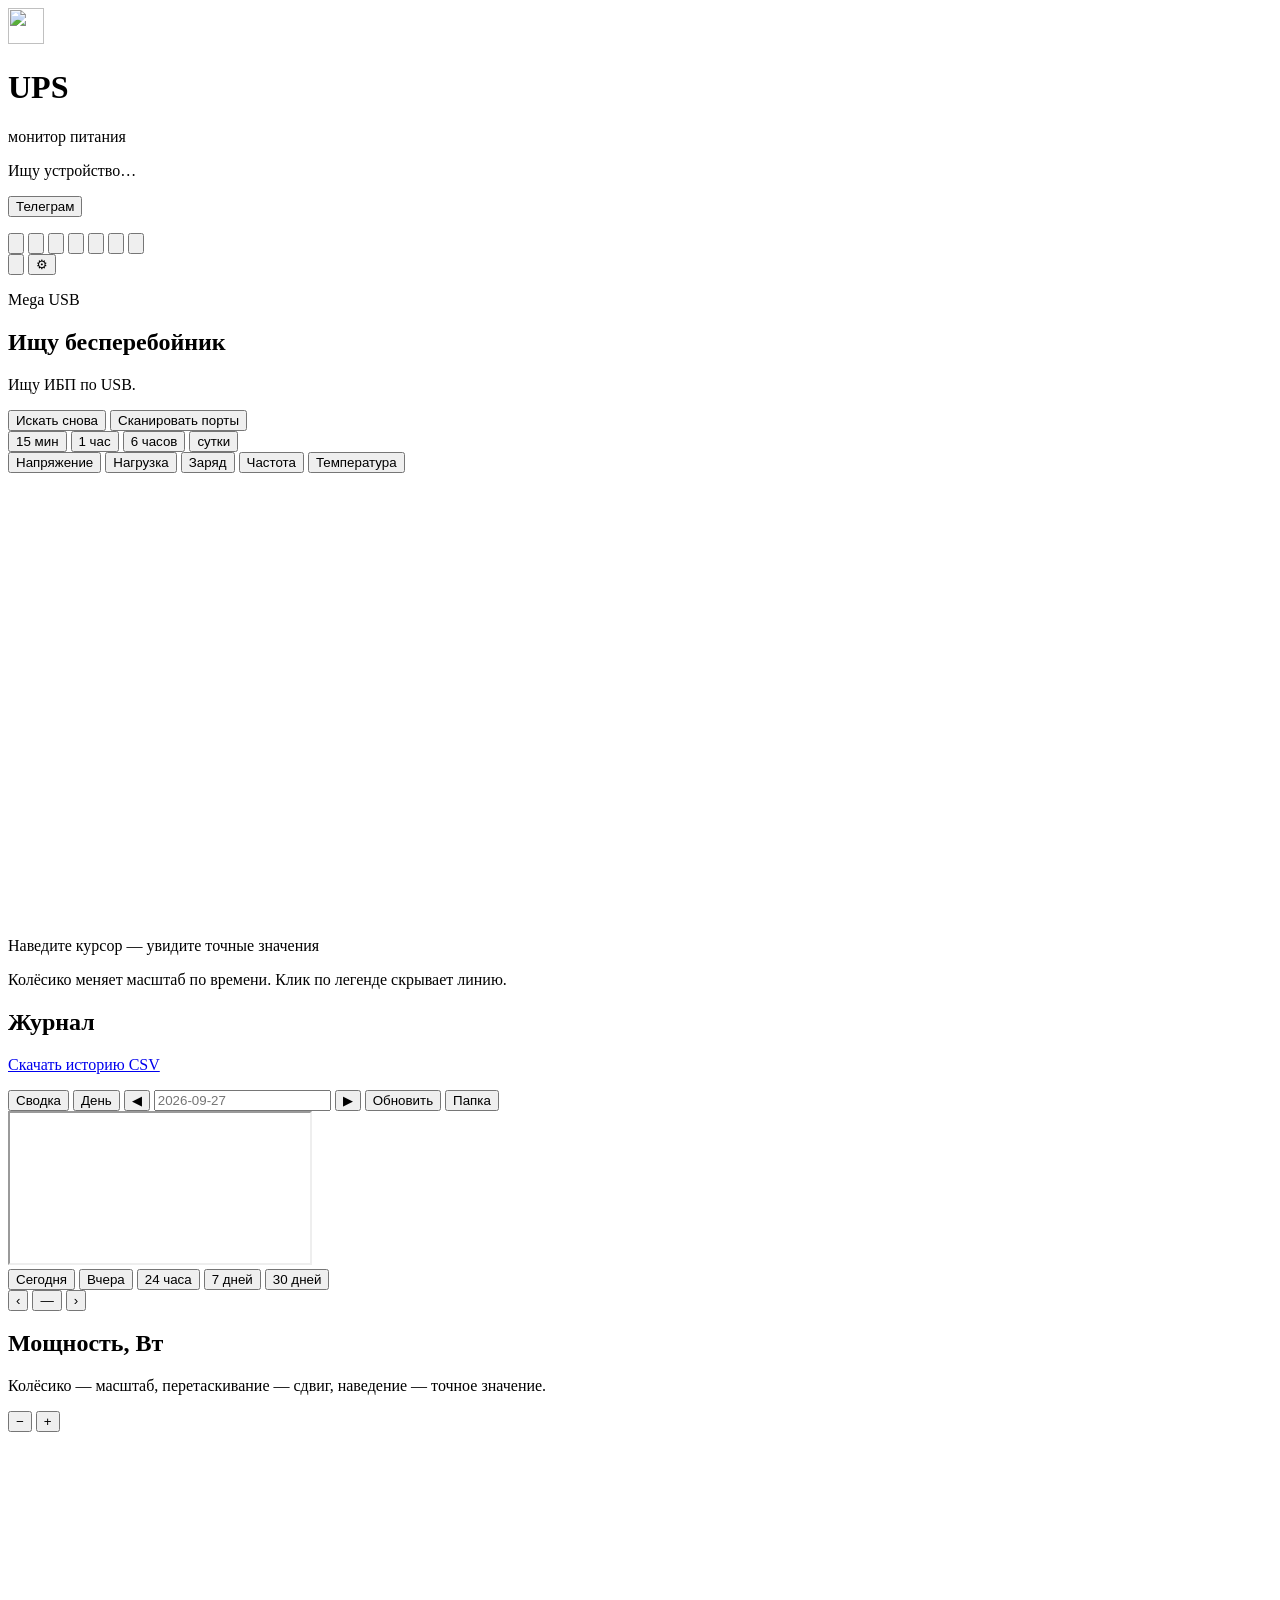
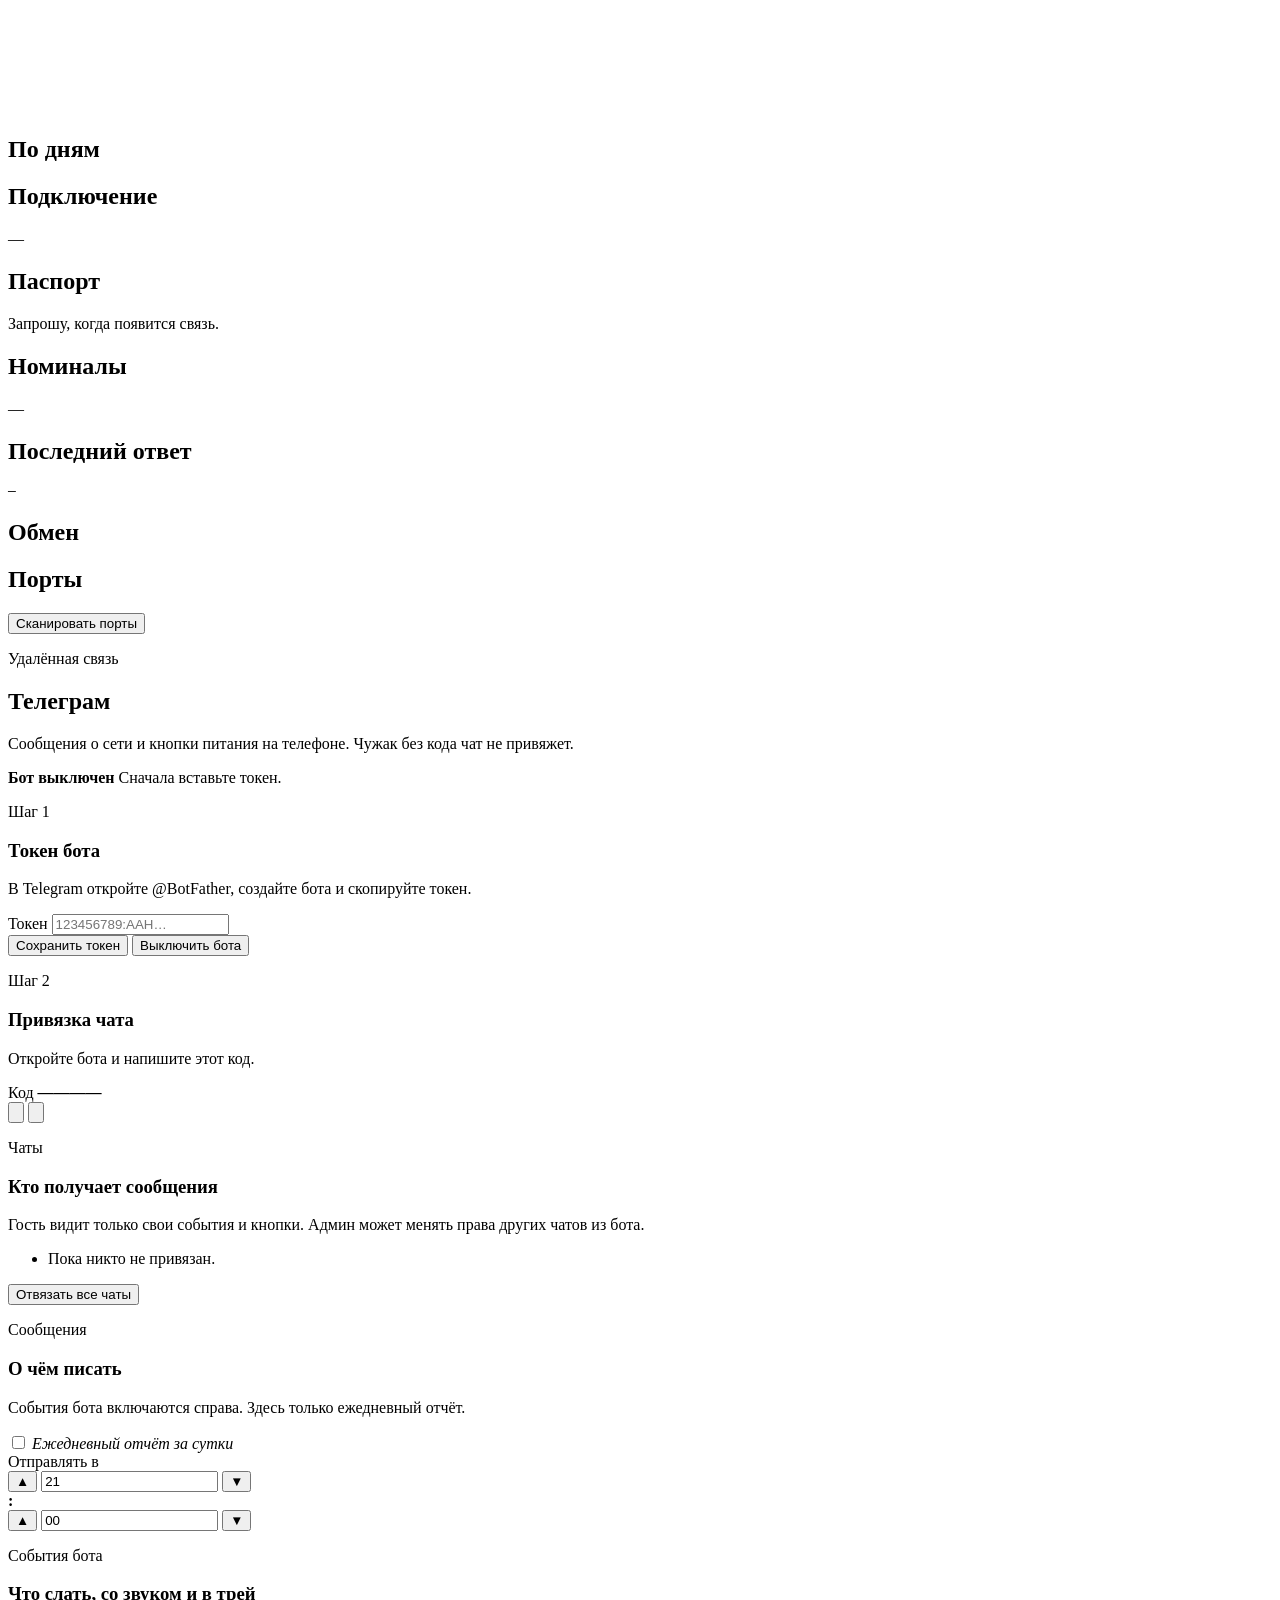
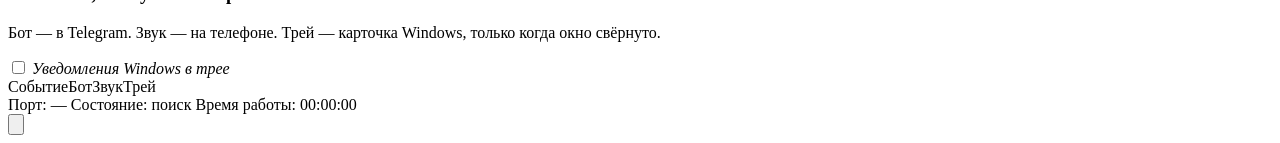
==== static/index.html @ 6d328813 "Fix" ====
<!DOCTYPE html>
<html lang="ru">
<head>
  <meta charset="utf-8">
  <meta name="viewport" content="width=device-width, initial-scale=1">
  <title>UPS — монитор питания</title>
  <link rel="stylesheet" href="/app.css?v=83">
  <link rel="icon" type="image/png" href="/icon.png">
</head>
<body data-power="idle">
  <header class="top">
    <div class="brand">
      <img class="mark" src="/icon.svg" alt="" width="36" height="36">
      <div>
        <h1>UPS</h1>
        <p>монитор питания</p>
      </div>
    </div>
    <p class="pill" id="connPill">Ищу устройство…</p>
    <button type="button" class="pill tg" id="tgPill">Телеграм</button>
    <p class="fresh" id="freshness"></p>
    <nav class="tabs" role="tablist">
      <button type="button" class="tab on" data-tab="overview" role="tab" title="Обзор" aria-label="Обзор">
        <svg viewBox="0 0 24 24" aria-hidden="true"><rect x="3" y="3" width="8" height="8" rx="1.5"/><rect x="13" y="3" width="8" height="5" rx="1.5"/><rect x="13" y="10" width="8" height="11" rx="1.5"/><rect x="3" y="13" width="8" height="8" rx="1.5"/></svg>
      </button>
      <button type="button" class="tab" data-tab="chart" role="tab" title="График" aria-label="График">
        <svg viewBox="0 0 24 24" aria-hidden="true"><path d="M3 16l5-5 4 3 8-9"/><path d="M3 20h18"/></svg>
      </button>
      <button type="button" class="tab" data-tab="log" role="tab" title="Журнал" aria-label="Журнал">
        <svg viewBox="0 0 24 24" aria-hidden="true"><path d="M7 6h12M7 12h12M7 18h12"/><circle cx="4" cy="6" r="1.2"/><circle cx="4" cy="12" r="1.2"/><circle cx="4" cy="18" r="1.2"/></svg>
      </button>
      <button type="button" class="tab" data-tab="reports" role="tab" title="Отчёты" aria-label="Отчёты">
        <svg viewBox="0 0 24 24" aria-hidden="true"><path d="M7 3h8l5 5v13a1 1 0 0 1-1 1H7a1 1 0 0 1-1-1V4a1 1 0 0 1 1-1z"/><path d="M15 3v6h6M9 13h8M9 17h6"/></svg>
      </button>
      <button type="button" class="tab" data-tab="energy" role="tab" title="Энергия" aria-label="Энергия">
        <svg viewBox="0 0 24 24" aria-hidden="true"><path d="M13 2L4 14h7l-1 8 10-13h-7l0-7z"/></svg>
      </button>
      <button type="button" class="tab" data-tab="device" role="tab" title="Устройство" aria-label="Устройство">
        <svg viewBox="0 0 24 24" aria-hidden="true"><rect x="4" y="7" width="16" height="10" rx="2"/><path d="M8 7V5m8 2V5M8 17v2m8-2v2M4 12H2m20 0h-2"/></svg>
      </button>
      <button type="button" class="tab" data-tab="telegram" role="tab" title="Телеграм" aria-label="Телеграм">
        <svg viewBox="0 0 24 24" aria-hidden="true"><path d="M21 4L3 11l6 2 2 6 3-4 5 3z"/><path d="M9 13l12-9"/></svg>
      </button>
    </nav>
    <button type="button" class="icon" id="openLab" title="Тесты" aria-label="Тесты">
      <svg viewBox="0 0 24 24" aria-hidden="true"><path d="M9 3v7L5 18a4 4 0 0 0 3.5 6h7A4 4 0 0 0 19 18l-4-8V3"/><path d="M8 3h8"/><path d="M8 14h8"/></svg>
    </button>
    <button type="button" class="icon" id="openSettings" aria-label="Настройки">⚙</button>
  </header>

  <div class="banner" id="demoBanner" hidden>
    <span id="demoText"></span>
    <button type="button" id="leaveDemo">Подключить настоящий</button>
  </div>

  <main>
    <section class="view on" id="view-overview" data-view="overview">
      <div class="gate" id="gate">
        <p class="eyebrow">Mega USB</p>
        <h2 id="gateTitle">Ищу бесперебойник</h2>
        <p id="gateText">Ищу ИБП по USB.</p>
        <div class="row">
          <button type="button" class="primary" id="gateRescan">Искать снова</button>
          <button type="button" class="ghost" id="gateScan">Сканировать порты</button>
        </div>
      </div>

      <div class="dashboard" id="dashboard" hidden>
        <div class="flow">
          <article class="card end hud" id="inCard">
            <h2>Вход сети</h2>
            <p class="figure"><span id="inV">—</span><small>В</small></p>
            <p class="meta">частота <strong id="inHz">—</strong> Гц</p>
            <p class="meta">к выходу <strong id="deltaV">—</strong></p>
          </article>

          <div class="schematic" id="schematic" data-mode="mains">
            <div class="scheme-head">
              <span class="scheme-mode" id="schMode">LINE</span>
              <span class="scheme-key ac">AC ~</span>
              <span class="scheme-key dc">DC =</span>
              <span class="scheme-volt" id="schVolt" hidden></span>
              <button type="button" class="sch-stop" id="schStopSim" hidden>Стоп симуляции</button>
            </div>
            <div class="scheme-hud">
              <div class="scheme-row scheme-ac">
                <article class="mod path-mains" data-slot="in">
                  <p class="mod-k">вход</p>
                  <h3>Сеть</h3>
                  <strong id="schInV">—</strong>
                </article>
                <div class="trace ac path-mains" data-slot="ac-a"><span class="beam"></span><b></b><i></i><i></i><i></i></div>
                <article class="mod path-mains" data-slot="bypass">
                  <p class="mod-k">тракт</p>
                  <h3>Байпас</h3>
                </article>
                <div class="trace ac path-mains" data-slot="ac-b"><span class="beam"></span><b></b><i></i><i></i><i></i></div>
                <article class="mod path-out" data-slot="out">
                  <p class="mod-k">нагрузка</p>
                  <h3>Выход</h3>
                  <strong id="schOutV">—</strong>
                </article>
              </div>
              <div class="scheme-row scheme-drop"></div>
              <div class="trace ac vert path-mains" data-slot="drop"><span class="beam"></span><b></b><i></i><i></i></div>
              <div class="trace ac vert path-batt" data-slot="rise"><span class="beam"></span><b></b><i></i><i></i></div>
              <div class="trace dc vert path-stab" data-slot="stab-v"><span class="beam"></span><b></b><i></i><i></i></div>
              <div class="scheme-row scheme-dc">
                <article class="mod path-mains" data-slot="xfmr">
                  <p class="mod-k">обмотка</p>
                  <h3>Трансф.</h3>
                  <em class="avr">AVR</em>
                </article>
                <div class="trace dc path-mains" data-slot="dc-a"><span class="beam"></span><b></b><i></i><i></i><i></i></div>
                <article class="mod path-mains" data-slot="rect">
                  <p class="mod-k">AC → DC</p>
                  <h3>Выпр.</h3>
                </article>
                <div class="trace dc path-mains" data-slot="dc-chg"><span class="beam"></span><b></b><i></i><i></i><i></i></div>
                <article class="mod pack-mod" data-slot="pack">
                  <p class="mod-k">шина</p>
                  <h3>АКБ</h3>
                  <div class="pack" id="battPack"></div>
                  <p class="cell-cap" id="cellCap">—</p>
                  <p class="cell-wh" id="cellWh">—</p>
                </article>
                <div class="trace dc path-batt" data-slot="dc-b"><span class="beam"></span><b></b><i></i><i></i><i></i></div>
                <article class="mod path-batt" data-slot="inv">
                  <p class="mod-k">DC → AC</p>
                  <h3>Инвертор</h3>
                </article>
              </div>
            </div>
            <aside class="scheme-count" id="schCount" hidden>
              <p class="mod-k">отсчёт</p>
              <strong id="schCountVal">00:00:00</strong>
              <p id="schCountNote">выключение ПК</p>
              <button type="button" class="sch-stop" id="schCancelOff">Отменить</button>
            </aside>
          </div>

          <article class="card end out hud">
            <h2>Выход к нагрузке</h2>
            <p class="figure"><span id="outV">—</span><small>В</small></p>
            <div class="ring" id="loadRing">
              <div class="hole">
                <strong id="loadVal">—</strong>
                <small>%</small>
              </div>
            </div>
            <p class="meta">нагрузка · <strong id="loadVa">—</strong></p>
          </article>
        </div>

        <section class="metrics">
          <article><h3>Батарея</h3><p><span id="mBatt">—</span><small> В</small></p><span class="hint" id="mBattCell">—</span></article>
          <article><h3>Заряд</h3><p><span id="mSoc">—</span><small> %</small></p><span class="hint" id="mHealth">—</span></article>
          <article><h3>Температура</h3><p><span id="mTemp">—</span><small> °C</small></p></article>
          <article><h3>Автономия</h3><p id="mRun">—</p><span class="hint">если сеть пропадёт</span></article>
          <article><h3>Разряд сейчас</h3><p id="mDis">00:00:00</p></article>
          <article><h3>Режим</h3><p class="mode-line" id="mMode">—</p><span class="hint" id="mKind">—</span></article>
        </section>

        <section class="facts" id="facts">
          <span class="chip" id="factMains">Сеть</span>
          <span class="chip" id="factPath">Путь</span>
          <span class="chip" id="factAvr">AVR</span>
          <span class="chip" id="factBoost">Стабилизатор</span>
          <span class="chip" id="factBeep">Зуммер</span>
          <span class="chip" id="factLoose">Батареи</span>
          <span class="chip" id="factRange">Диапазон входа</span>
        </section>

        <section class="lamps" id="lamps">
          <div class="lamp" id="lampLink"><i></i><span>Связь</span></div>
          <div class="lamp" id="lampMode"><i></i><span>Режим</span></div>
          <div class="lamp" id="lampMains"><i></i><span>Сеть</span></div>
          <div class="lamp" id="lampBatt"><i></i><span>Батарея</span></div>
          <div class="lamp" id="lampLoose"><i></i><span>Пакет</span></div>
          <div class="lamp" id="lampOff"><i></i><span>Выключение ПК</span></div>
        </section>

        <section class="spark-card">
          <header>
            <div>
              <h2 id="sparkTitle">Живой график</h2>
              <p id="sparkNote"></p>
            </div>
            <div class="spark-nav">
              <button type="button" class="spark-btn" id="sparkPanLeft" title="Назад" aria-label="Назад">‹</button>
              <button type="button" class="spark-btn" id="sparkZoomOut" title="Мельче" aria-label="Мельче">−</button>
              <span id="sparkRange">15 мин</span>
              <button type="button" class="spark-btn" id="sparkZoomIn" title="Крупнее" aria-label="Крупнее">+</button>
              <button type="button" class="spark-btn" id="sparkPanRight" title="Вперёд" aria-label="Вперёд">›</button>
              <button type="button" class="spark-btn accent" id="sparkReset" hidden>Сброс</button>
            </div>
          </header>
          <div class="spark-lines" id="sparkLines"></div>
          <canvas id="spark" data-h="168" height="168"></canvas>
        </section>

        <div class="actions">
          <button type="button" id="btnSimulate" hidden>Имитация отключения сети</button>
          <button type="button" id="btnCancelShutdown" hidden>Отменить выключение ПК</button>
        </div>
      </div>
    </section>

    <section class="view" id="view-chart" data-view="chart">
      <div class="chart-head">
        <div class="ranges" id="ranges">
          <button type="button" data-minutes="15">15 мин</button>
          <button type="button" data-minutes="60" class="on">1 час</button>
          <button type="button" data-minutes="360">6 часов</button>
          <button type="button" data-minutes="1440">сутки</button>
        </div>
        <div class="series" id="series">
          <button type="button" class="on" data-series="voltage">Напряжение</button>
          <button type="button" data-series="load">Нагрузка</button>
          <button type="button" data-series="charge">Заряд</button>
          <button type="button" data-series="freq">Частота</button>
          <button type="button" data-series="temp">Температура</button>
        </div>
      </div>
      <div class="chart-card">
        <div class="chart-legend" id="chartLegend"></div>
        <canvas id="chart" data-h="460" height="460"></canvas>
        <div class="chart-tip" id="chartTip">Наведите курсор — увидите точные значения</div>
      </div>
      <p class="chart-help">Колёсико меняет масштаб по времени. Клик по легенде скрывает линию.</p>
    </section>

    <section class="view" id="view-log" data-view="log">
      <div class="log-head">
        <h2>Журнал</h2>
        <a class="ghost" href="/api/export.csv">Скачать историю CSV</a>
      </div>
      <ol class="events" id="eventList"></ol>
    </section>

    <section class="view" id="view-reports" data-view="reports">
      <div class="report-desk">
        <div class="report-bar">
          <button type="button" class="on" id="repSummary">Сводка</button>
          <button type="button" id="repDay">День</button>
          <button type="button" id="repPrev" aria-label="Предыдущий день">◀</button>
          <input id="repDate" maxlength="10" spellcheck="false" inputmode="numeric" placeholder="2026-09-27">
          <button type="button" id="repNext" aria-label="Следующий день">▶</button>
          <button type="button" id="repRefresh">Обновить</button>
          <button type="button" id="repFolder">Папка</button>
          <span id="repPath"></span>
        </div>
        <iframe id="repFrame" title="Отчёт UPS"></iframe>
      </div>
    </section>

    <section class="view" id="view-energy" data-view="energy">
      <div class="energy-desk">
        <div class="energy-bar">
          <div class="energy-presets">
            <button type="button" class="on" data-en="today">Сегодня</button>
            <button type="button" data-en="yesterday">Вчера</button>
            <button type="button" data-en="24h">24 часа</button>
            <button type="button" data-en="7d">7 дней</button>
            <button type="button" data-en="30d">30 дней</button>
          </div>
          <div class="energy-period">
            <button type="button" class="energy-shift" id="enPrev" aria-label="Раньше">‹</button>
            <button type="button" class="energy-range-btn" id="enRangeBtn" aria-haspopup="dialog" aria-expanded="false">
              <span id="enRangeLabel">—</span>
            </button>
            <button type="button" class="energy-shift" id="enNext" aria-label="Позже">›</button>
            <div class="energy-pop" id="enPop" hidden>
              <div class="cal-head">
                <button type="button" id="calPrev" aria-label="Прошлый месяц">‹</button>
                <strong id="calTitle"></strong>
                <button type="button" id="calNext" aria-label="Следующий месяц">›</button>
              </div>
              <div class="cal-week" aria-hidden="true"><span>пн</span><span>вт</span><span>ср</span><span>чт</span><span>пт</span><span>сб</span><span>вс</span></div>
              <div class="cal-grid" id="calGrid"></div>
              <div class="cal-times">
                <div class="cal-time">
                  <span>с</span>
                  <div class="time-spin" data-which="from">
                    <button type="button" data-part="h" data-delta="-1">−</button>
                    <b id="enHFrom">00</b>
                    <button type="button" data-part="h" data-delta="1">+</button>
                    <i>:</i>
                    <button type="button" data-part="m" data-delta="-5">−</button>
                    <b id="enMFrom">00</b>
                    <button type="button" data-part="m" data-delta="5">+</button>
                  </div>
                </div>
                <div class="cal-time">
                  <span>по</span>
                  <div class="time-spin" data-which="to">
                    <button type="button" data-part="h" data-delta="-1">−</button>
                    <b id="enHTo">00</b>
                    <button type="button" data-part="h" data-delta="1">+</button>
                    <i>:</i>
                    <button type="button" data-part="m" data-delta="-5">−</button>
                    <b id="enMTo">00</b>
                    <button type="button" data-part="m" data-delta="5">+</button>
                  </div>
                </div>
              </div>
              <div class="cal-quick">
                <button type="button" data-quick="start">00:00</button>
                <button type="button" data-quick="noon">12:00</button>
                <button type="button" data-quick="now">сейчас</button>
                <button type="button" data-quick="end">23:59</button>
              </div>
              <button type="button" class="cal-done" id="calDone">Готово</button>
            </div>
          </div>
        </div>
        <section class="metrics energy-kpis" id="enKpis"></section>
        <div class="energy-body">
          <article class="card energy-chart">
            <header>
              <div>
                <h2>Мощность, Вт</h2>
                <p id="enNote">Колёсико — масштаб, перетаскивание — сдвиг, наведение — точное значение.</p>
              </div>
              <div class="spark-nav">
                <button type="button" class="spark-btn" id="enZoomOut" title="Мельче" aria-label="Мельче">−</button>
                <span id="enZoomLabel"></span>
                <button type="button" class="spark-btn" id="enZoomIn" title="Крупнее" aria-label="Крупнее">+</button>
                <button type="button" class="spark-btn accent" id="enZoomReset" hidden>Сброс</button>
              </div>
            </header>
            <canvas id="enChart" height="280"></canvas>
          </article>
          <article class="card energy-days">
            <h2>По дням</h2>
            <div class="days" id="enDays"></div>
          </article>
        </div>
      </div>
    </section>

    <section class="view" id="view-device" data-view="device">
      <div class="split">
        <article class="card prose">
          <h2>Подключение</h2>
          <p id="devPort">—</p>
          <h2>Паспорт</h2>
          <p id="devInfo">Запрошу, когда появится связь.</p>
          <h2>Номиналы</h2>
          <p id="devRatings">—</p>
          <h2>Последний ответ</h2>
          <pre id="devRaw">—</pre>
        </article>
        <article class="card prose">
          <h2>Обмен</h2>
          <ol class="dev-log" id="devTrace"></ol>
          <h2>Порты</h2>
          <button type="button" class="ghost" id="devScan">Сканировать порты</button>
          <ul id="devPorts"></ul>
        </article>
      </div>
    </section>

    <section class="view" id="view-telegram" data-view="telegram">
      <div class="tg-page">
        <header class="tg-head">
          <div>
            <p class="eyebrow">Удалённая связь</p>
            <h2>Телеграм</h2>
            <p>Сообщения о сети и кнопки питания на телефоне. Чужак без кода чат не привяжет.</p>
          </div>
          <div class="tg-hero" id="tgHero" data-state="off">
            <i></i>
            <div>
              <strong id="tgHeroTitle">Бот выключен</strong>
              <span id="tgHeroText">Сначала вставьте токен.</span>
            </div>
          </div>
        </header>

        <div class="tg-grid">
          <article class="card tg-card">
            <p class="step">Шаг 1</p>
            <h3>Токен бота</h3>
            <p>В Telegram откройте @BotFather, создайте бота и скопируйте токен.</p>
            <form id="telegramForm" class="tg-form">
              <label>
                Токен
                <input id="tgToken" name="telegram_token" type="password" autocomplete="off" spellcheck="false" placeholder="123456789:AAH…">
              </label>
              <div class="tg-form-row">
                <button type="submit" class="primary">Сохранить токен</button>
                <button type="button" class="ghost" id="tgClear">Выключить бота</button>
              </div>
              <p class="tg-msg" id="tgFormMsg"></p>
            </form>
          </article>

          <article class="card tg-card">
            <p class="step">Шаг 2</p>
            <h3>Привязка чата</h3>
            <p>Откройте бота и напишите этот код.</p>
            <div class="pair">
              <div>
                <span>Код</span>
                <strong id="tgPairCode">————</strong>
              </div>
              <div class="pair-tools">
                <button type="button" class="icon" id="tgNewPair" title="Выпустить новый код" aria-label="Выпустить новый код">
                  <svg viewBox="0 0 24 24" aria-hidden="true"><path d="M20 12a8 8 0 1 1-2.2-5.5"/><path d="M20 4v5h-5"/></svg>
                </button>
                <button type="button" class="icon" id="tgCopyPair" title="Копировать код" aria-label="Копировать код">
                  <svg viewBox="0 0 24 24" aria-hidden="true"><rect x="8" y="8" width="11" height="11" rx="2"/><path d="M5 16V5h11"/></svg>
                </button>
              </div>
            </div>
          </article>

          <article class="card tg-card">
            <p class="step">Чаты</p>
            <h3>Кто получает сообщения</h3>
            <p>Гость видит только свои события и кнопки. Админ может менять права других чатов из бота.</p>
            <ul class="tg-chats" id="tgChatList">
              <li class="empty">Пока никто не привязан.</li>
            </ul>
            <button type="button" class="ghost" id="tgUnlink">Отвязать все чаты</button>
          </article>

          <article class="card tg-card">
            <p class="step">Сообщения</p>
            <h3>О чём писать</h3>
            <p>События бота включаются справа. Здесь только ежедневный отчёт.</p>
            <div class="digest-block">
              <label class="switch">
                <input id="tgDigest" name="telegram_digest" type="checkbox">
                <span></span>
                <em>Ежедневный отчёт за сутки</em>
              </label>
              <div class="clock-row" id="digestClock">
                <span>Отправлять в</span>
                <div class="clock">
                  <div class="clock-unit">
                    <button type="button" id="tgHourUp" aria-label="Час позже">▲</button>
                    <input id="tgDigestHour" inputmode="numeric" maxlength="2" value="21" aria-label="Часы">
                    <button type="button" id="tgHourDown" aria-label="Час раньше">▼</button>
                  </div>
                  <b>:</b>
                  <div class="clock-unit">
                    <button type="button" id="tgMinUp" aria-label="Минута позже">▲</button>
                    <input id="tgDigestMinute" inputmode="numeric" maxlength="2" value="00" aria-label="Минуты">
                    <button type="button" id="tgMinDown" aria-label="Минута раньше">▼</button>
                  </div>
                </div>
              </div>
            </div>
          </article>

          <article class="card tg-card tg-events">
            <p class="step">События бота</p>
            <h3>Что слать, со звуком и в трей</h3>
            <p>Бот — в Telegram. Звук — на телефоне. Трей — карточка Windows, только когда окно свёрнуто.</p>
            <label class="switch windows-master">
              <input id="windowsNotify" type="checkbox">
              <span></span>
              <em>Уведомления Windows в трее</em>
            </label>
            <div class="tg-event-head"><span>Событие</span><span>Бот</span><span>Звук</span><span>Трей</span></div>
            <div class="tg-event-list" id="tgEventList"></div>
          </article>
        </div>
      </div>
    </section>
  </main>

  <footer class="foot">
    <span id="footPort">Порт: —</span>
    <span id="footState">Состояние: поиск</span>
    <span id="footTime">Время работы: 00:00:00</span>
  </footer>

  <dialog id="settings">
    <form id="settingsForm">
      <header>
        <h2 id="settingsTitle">Настройки</h2>
        <button type="button" class="icon" id="closeSettings" aria-label="Закрыть">×</button>
      </header>
      <div class="grid" id="settingsMain">
        <label>Интервал опроса, с<input name="poll_seconds" type="number" min="1" max="30" step="1"></label>
        <label>Мощность ИБП, кВА<input name="ups_kva" type="number" min="0.2" max="20000" step="0.01" lang="ru" title="0,72 кВА или 720 ВА"></label>
        <label>Низкое напряжение, В<input name="volt_low" type="number" min="80" max="300" step="1"></label>
        <label>Высокое напряжение, В<input name="volt_high" type="number" min="80" max="300" step="1"></label>
        <label>Сверхнизкое, В<input name="volt_crit_low" type="number" min="80" max="300" step="1"></label>
        <label>Сверхвысокое, В<input name="volt_crit_high" type="number" min="80" max="300" step="1"></label>
        <label class="wide">COM-порт, если кабель последовательный<input name="serial_port" type="text" placeholder="пусто — только USB"></label>
        <button type="button" class="ghost calib-open" id="openCalibrate">Калибровка батарей</button>
        <label class="check switch">
          <input name="sound" type="checkbox">
          <span></span>
          <em>Звук, когда пропадает сеть</em>
        </label>
        <label class="check switch">
          <input name="autostart" type="checkbox">
          <span></span>
          <em>Запускать UPS вместе с Windows</em>
        </label>
        <label class="check switch">
          <input name="journal_enabled" type="checkbox">
          <span></span>
          <em>Вести журнал и суточные отчёты</em>
        </label>
        <label class="wide">Папка журнала<input name="journal_dir" type="text" placeholder="C:\Users\Имя\UPS"></label>
        <label class="check switch">
          <input name="pc_shutdown" type="checkbox">
          <span></span>
          <em>Выключать ПК, если сеть пропала</em>
        </label>
        <label>Через сколько секунд<input name="shutdown_delay" type="number" min="30" max="3600" step="10" title="Отсчёт начинается, когда ИБП переходит на батарею"></label>
      </div>
      <div id="settingsCalibrate" hidden>
        <p class="lead">Напряжение, ёмкость и ампер-часы одной банки. Галочка Q1 — уведомления о разряде по флагу ИБП. Если выключена — по порогу «садится ниже».</p>
        <p class="cal-hint" id="calPackHint"></p>
        <div class="grid">
          <label>Батарей в серии<input name="battery_count" type="number" min="1" max="8" step="1"></label>
          <label>Параллельных групп<input name="battery_groups" type="number" min="1" max="6" step="1"></label>
          <label>Ёмкость одной, А·ч<input name="battery_ah" type="number" min="1" max="300" step="0.1" title="Ампер-часы одной банки. Параллельные группы суммируются."></label>
          <label>Состояние батареи, %<input name="battery_health" type="number" min="10" max="100" step="1"></label>
          <label>Полный заряд одной, В<input name="full_voltage" type="number" min="12" max="15" step="0.1" title="На сети 13,5 В на банку = 27–27,9 В на пакете 24 В. Без сети 100% — 12 В на банку (24 В)."></label>
          <label>Конец разряда одной, В<input name="eod_voltage" type="number" min="9" max="13" step="0.1"></label>
          <label>Садится ниже, В на банку<input name="low_voltage" type="number" min="9.5" max="13.5" step="0.1" title="Уведомление «батарея садится», если Q1 выключен. Для 2×12 В порог 11,1 В = 22,2 В на пакете."></label>
          <label class="check switch wide">
            <input name="q1_battery_low" type="checkbox">
            <span></span>
            <em>Флаг Q1 для уведомлений о разряде</em>
          </label>
        </div>
      </div>
      <footer>
        <button type="button" class="ghost" id="backSettings" hidden>К настройкам</button>
        <p id="settingsMsg"></p>
        <button type="submit" class="primary">Сохранить</button>
      </footer>
    </form>
  </dialog>

  <dialog id="scanDialog" class="lab-dialog">
    <header>
      <div>
        <p class="eyebrow">Инструменты</p>
        <h2>Поиск порта</h2>
      </div>
      <button type="button" class="icon" id="closeScan" aria-label="Закрыть">×</button>
    </header>
    <p class="lead">Ручной просмотр USB HID и COM. Нажмите устройство, чтобы подключиться к нему.</p>
    <button type="button" class="ghost" id="scanAgain">Сканировать сейчас</button>
    <p class="lead" id="scanMsg"></p>
    <div class="lab-groups" id="scanGroups"></div>
  </dialog>

  <dialog id="labDialog" class="lab-dialog">
    <header>
      <div>
        <p class="eyebrow">Только программа</p>
        <h2>Симуляции</h2>
      </div>
      <button type="button" class="icon" id="closeLab" aria-label="Закрыть">×</button>
    </header>
    <p class="lead">Журнал, модальное окно и Telegram получат событие. ИБП и питание компьютера не трогаем.</p>
    <button type="button" class="ghost" id="stopSim" hidden>Остановить симуляцию</button>
    <div class="lab-groups" id="labGroups"></div>
  </dialog>

  <dialog id="chatDialog" class="lab-dialog">
    <header>
      <div>
        <p class="eyebrow">Чат бота</p>
        <h2 id="chatDialogTitle">Правила чата</h2>
      </div>
      <button type="button" class="icon" id="closeChat" aria-label="Закрыть">×</button>
    </header>
    <p class="lead" id="chatDialogLead">Гость — свои уведомления и кнопки. Админ в боте правит чужие чаты; свой профиль — общие правила, роль снять нельзя.</p>
    <label class="switch">
      <input id="chatGuest" type="checkbox">
      <span></span>
      <em>Гостевой чат</em>
    </label>
    <label class="switch">
      <input id="chatAdmin" type="checkbox">
      <span></span>
      <em>Админ — правит другие чаты</em>
    </label>
    <div id="chatRules" hidden>
      <section class="chat-rules-block">
        <h3>Уведомления</h3>
        <p>В группе можно включить все события или весь звук сразу.</p>
        <div class="chat-rule-head"><span>Событие</span><span>Бот</span><span>Звук</span></div>
        <div id="chatEventList"></div>
      </section>
      <section class="chat-rules-block">
        <h3>Кнопки бота</h3>
        <div class="chat-rule-head chat-rule-head-one"><span>Кнопка</span><span>Вкл</span></div>
        <div id="chatActionList"></div>
      </section>
    </div>
  </dialog>

  <dialog id="quitDialog" class="quit-dialog">
    <img class="quit-mark" src="/icon.svg" alt="" width="48" height="48">
    <h2>Закрыть UPS?</h2>
    <p>В трее программа продолжит следить за ИБП и писать в Telegram.</p>
    <div class="quit-actions">
      <button type="button" class="primary" id="quitTray">Свернуть в трей</button>
      <button type="button" class="ghost" id="quitClose">Закрыть программу</button>
      <button type="button" class="ghost quiet" id="quitStay">Оставить окно</button>
    </div>
  </dialog>

  <div class="notice-dock">
    <div class="alert-pop" id="alertModal" hidden>
      <div class="alert-card" id="alertCard">
        <i class="alert-scan"></i>
        <svg class="alert-art" id="alertArt" viewBox="0 0 120 120" aria-hidden="true"></svg>
        <div class="alert-copy">
          <p class="alert-kicker" id="alertKicker">Событие</p>
          <h2 id="alertTitle"></h2>
          <p id="alertText"></p>
          <p class="alert-count" id="alertCount" hidden></p>
          <div class="alert-meta">
            <time id="alertTime"></time>
          </div>
        </div>
      </div>
    </div>
    <div class="notice-inbox" id="noticeInbox" hidden>
      <header>
        <p class="eyebrow">Область уведомлений</p>
        <button type="button" class="ghost" id="noticeClear">Очистить</button>
      </header>
      <ol id="noticeList"></ol>
    </div>
    <button type="button" class="notice-btn" id="noticeBtn" title="Уведомления" aria-label="Уведомления">
      <svg viewBox="0 0 24 24" aria-hidden="true"><path d="M6 9a6 6 0 1 1 12 0c0 4 2 5 2 5H4s2-1 2-5"/><path d="M10 19a2 2 0 0 0 4 0"/></svg>
      <em id="noticeBadge" hidden>0</em>
    </button>
  </div>
  <div class="toast" id="toast" hidden></div>
  <div class="plot-tip" id="plotTip" hidden></div>
  <script src="/app.js?v=83"></script>
</body>
</html>
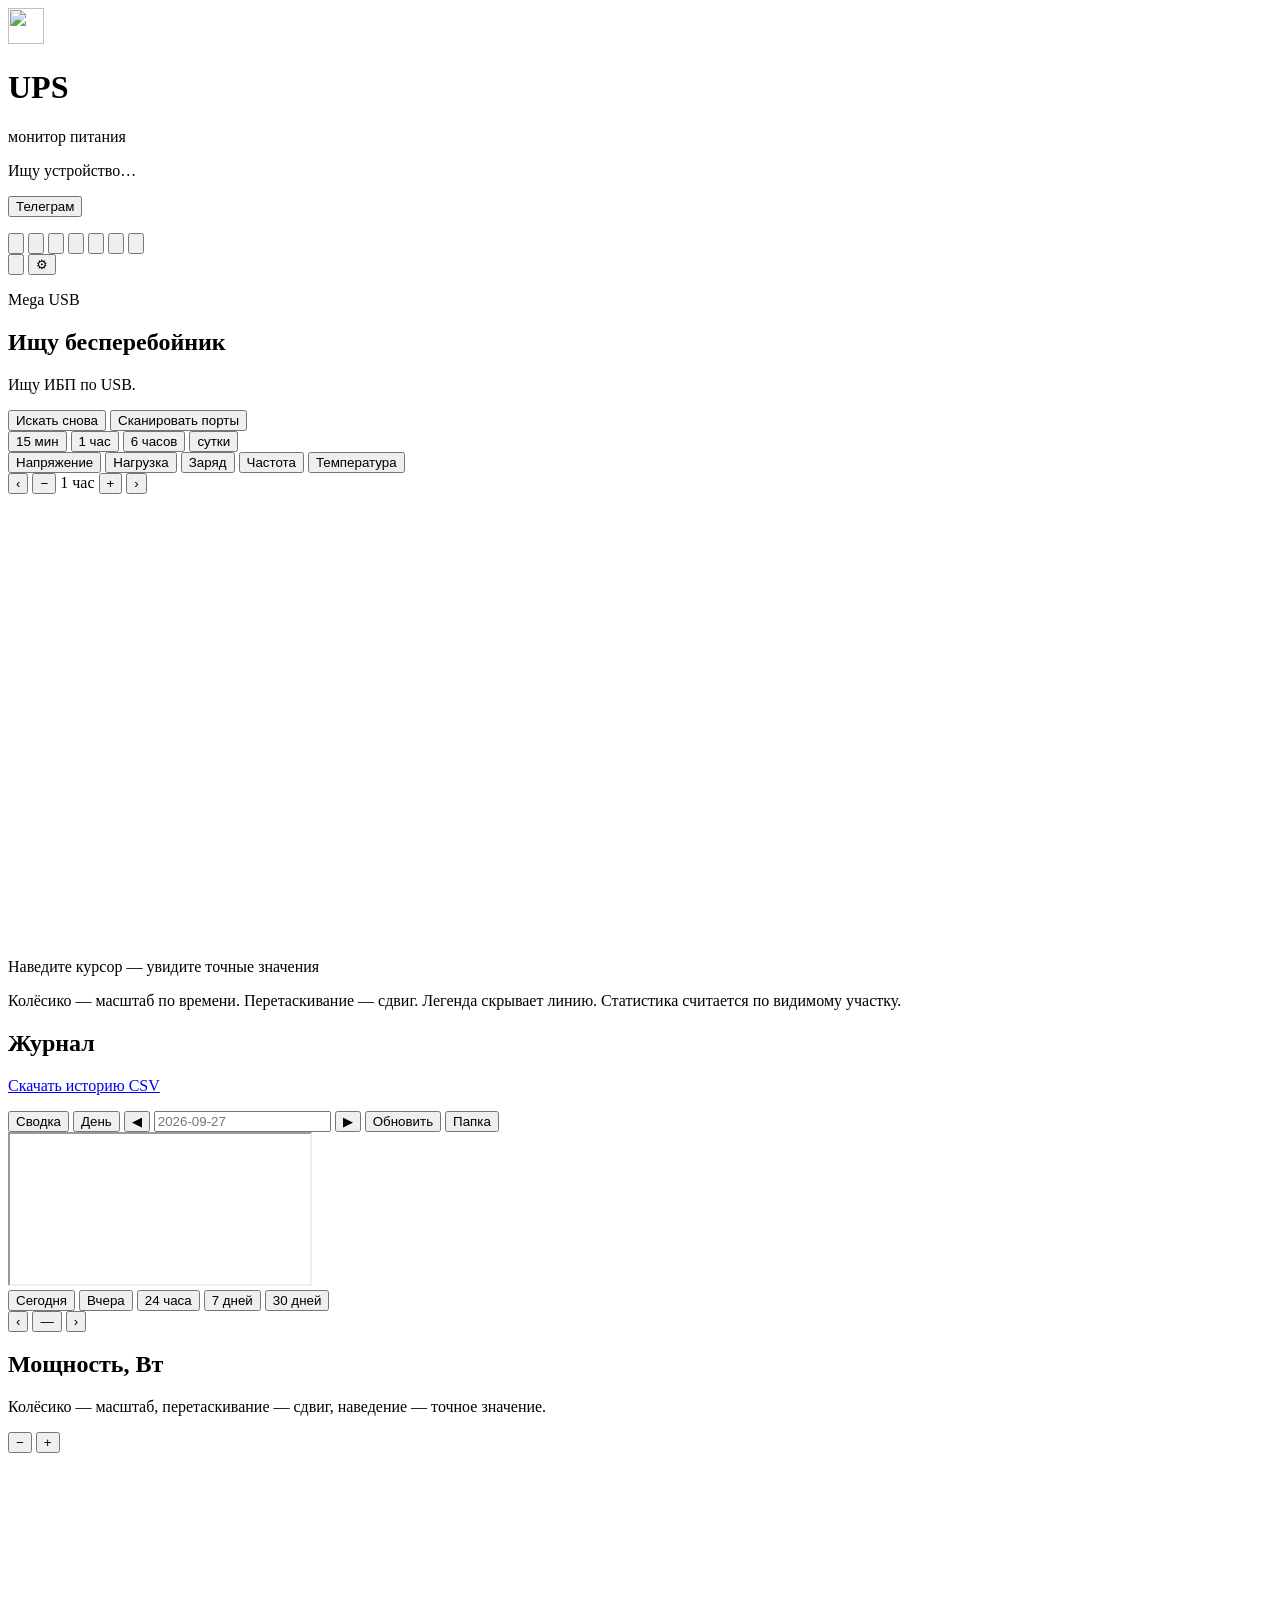
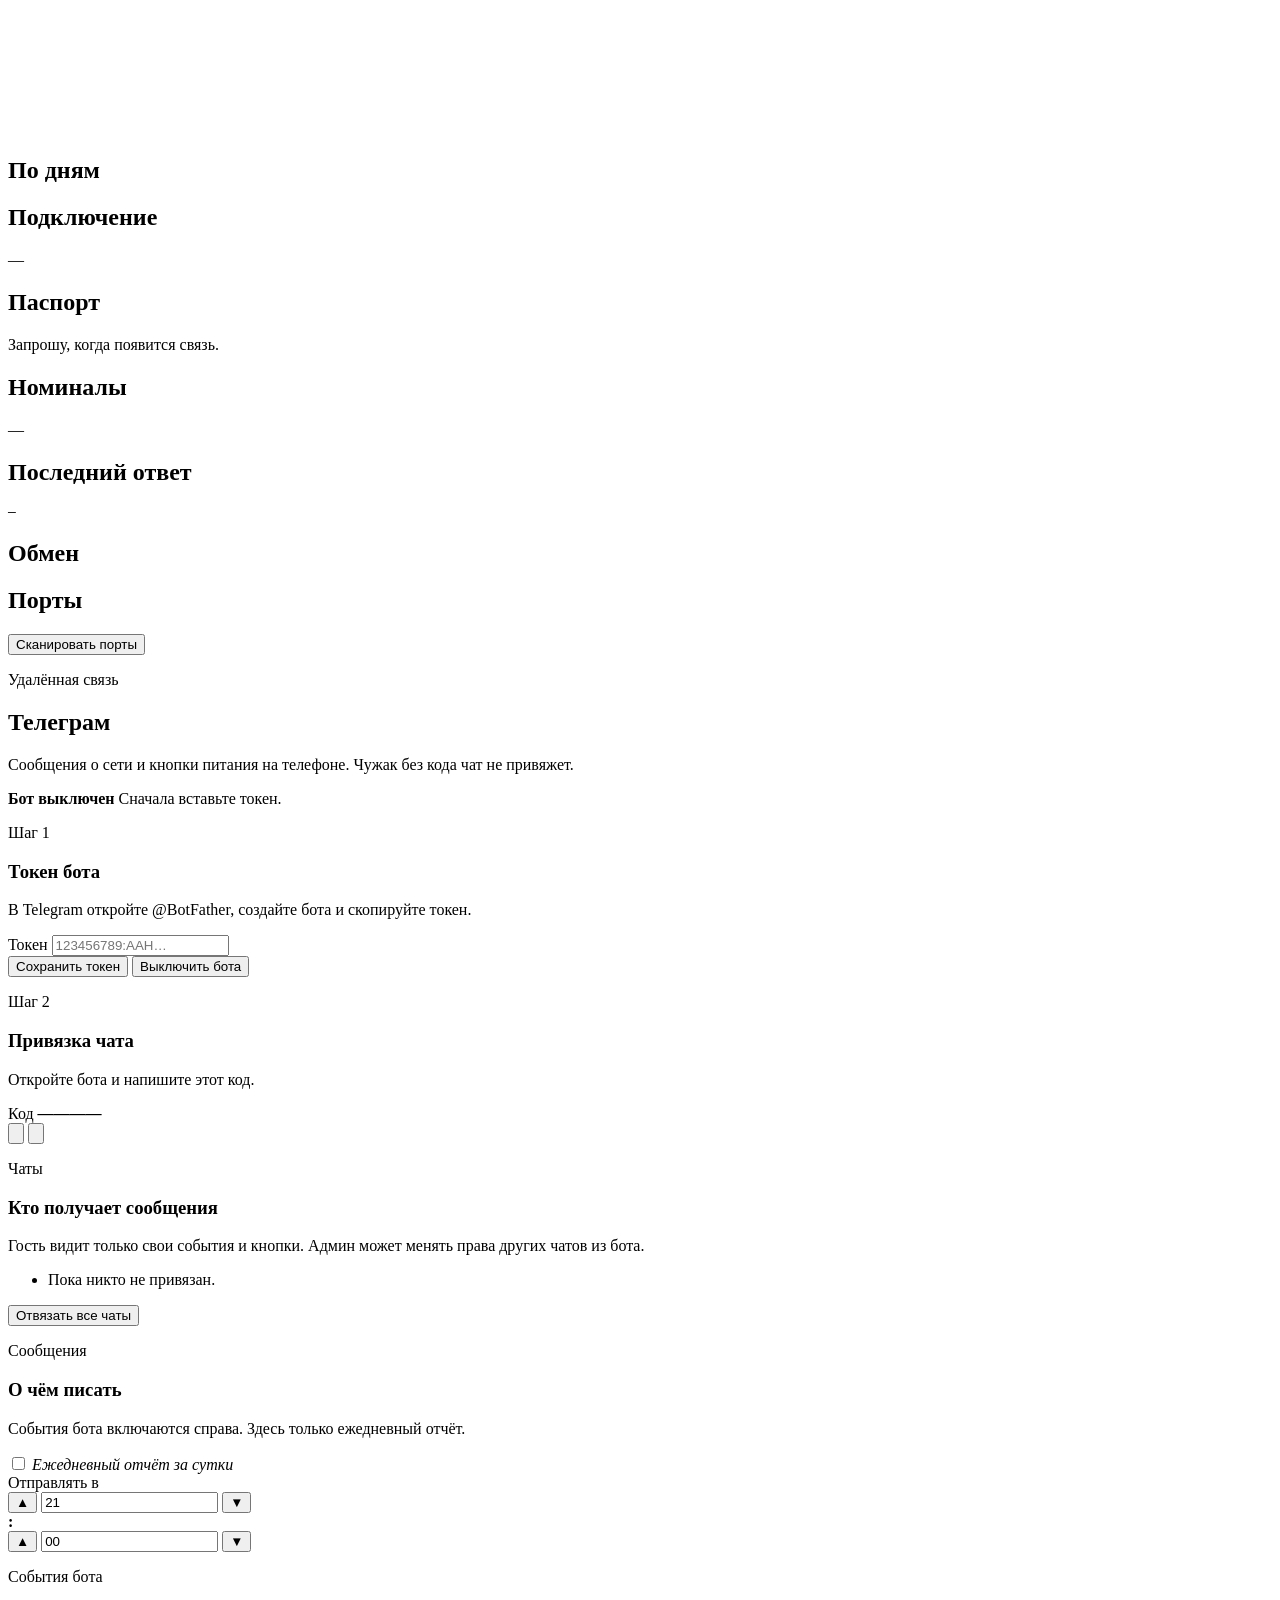
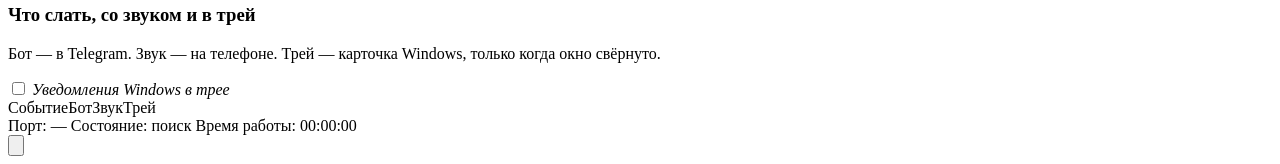
==== commit a4da99ed: "Fix" ====
--- a/static/index.html
+++ b/static/index.html
@@ -4,7 +4,7 @@
   <meta charset="utf-8">
   <meta name="viewport" content="width=device-width, initial-scale=1">
   <title>UPS — монитор питания</title>
-  <link rel="stylesheet" href="/app.css?v=83">
+  <link rel="stylesheet" href="/app.css?v=87">
   <link rel="icon" type="image/png" href="/icon.png">
 </head>
 <body data-power="idle">
@@ -222,12 +222,23 @@
           <button type="button" data-series="temp">Температура</button>
         </div>
       </div>
+      <div class="chart-tools">
+        <div class="chart-stats" id="chartStats"></div>
+        <div class="spark-nav">
+          <button type="button" class="spark-btn" id="chartPanLeft" title="Назад" aria-label="Назад">‹</button>
+          <button type="button" class="spark-btn" id="chartZoomOut" title="Мельче" aria-label="Мельче">−</button>
+          <span id="chartRangeLabel">1 час</span>
+          <button type="button" class="spark-btn" id="chartZoomIn" title="Крупнее" aria-label="Крупнее">+</button>
+          <button type="button" class="spark-btn" id="chartPanRight" title="Вперёд" aria-label="Вперёд">›</button>
+          <button type="button" class="spark-btn accent" id="chartReset" hidden>Сейчас</button>
+        </div>
+      </div>
       <div class="chart-card">
         <div class="chart-legend" id="chartLegend"></div>
         <canvas id="chart" data-h="460" height="460"></canvas>
         <div class="chart-tip" id="chartTip">Наведите курсор — увидите точные значения</div>
       </div>
-      <p class="chart-help">Колёсико меняет масштаб по времени. Клик по легенде скрывает линию.</p>
+      <p class="chart-help">Колёсико — масштаб по времени. Перетаскивание — сдвиг. Легенда скрывает линию. Статистика считается по видимому участку.</p>
     </section>
 
     <section class="view" id="view-log" data-view="log">
@@ -644,6 +655,6 @@
   </div>
   <div class="toast" id="toast" hidden></div>
   <div class="plot-tip" id="plotTip" hidden></div>
-  <script src="/app.js?v=83"></script>
+  <script src="/app.js?v=87"></script>
 </body>
 </html>
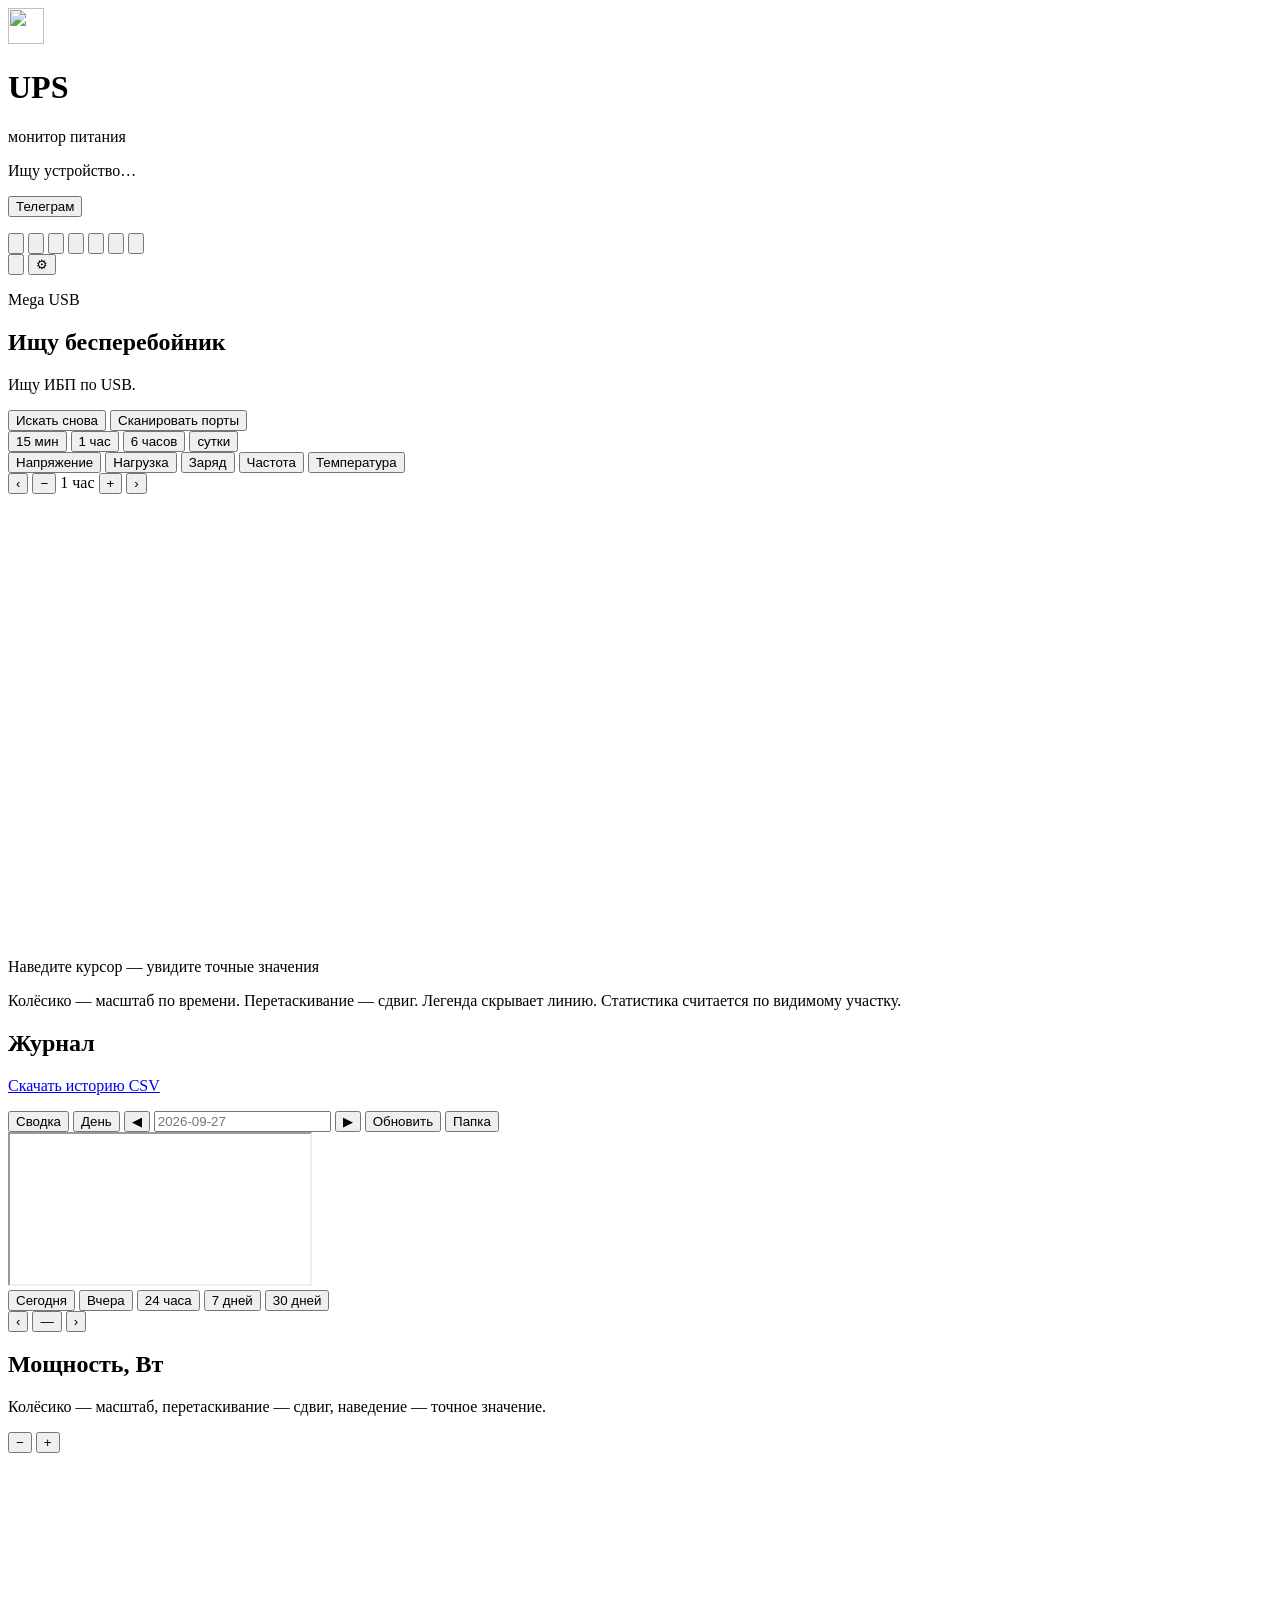
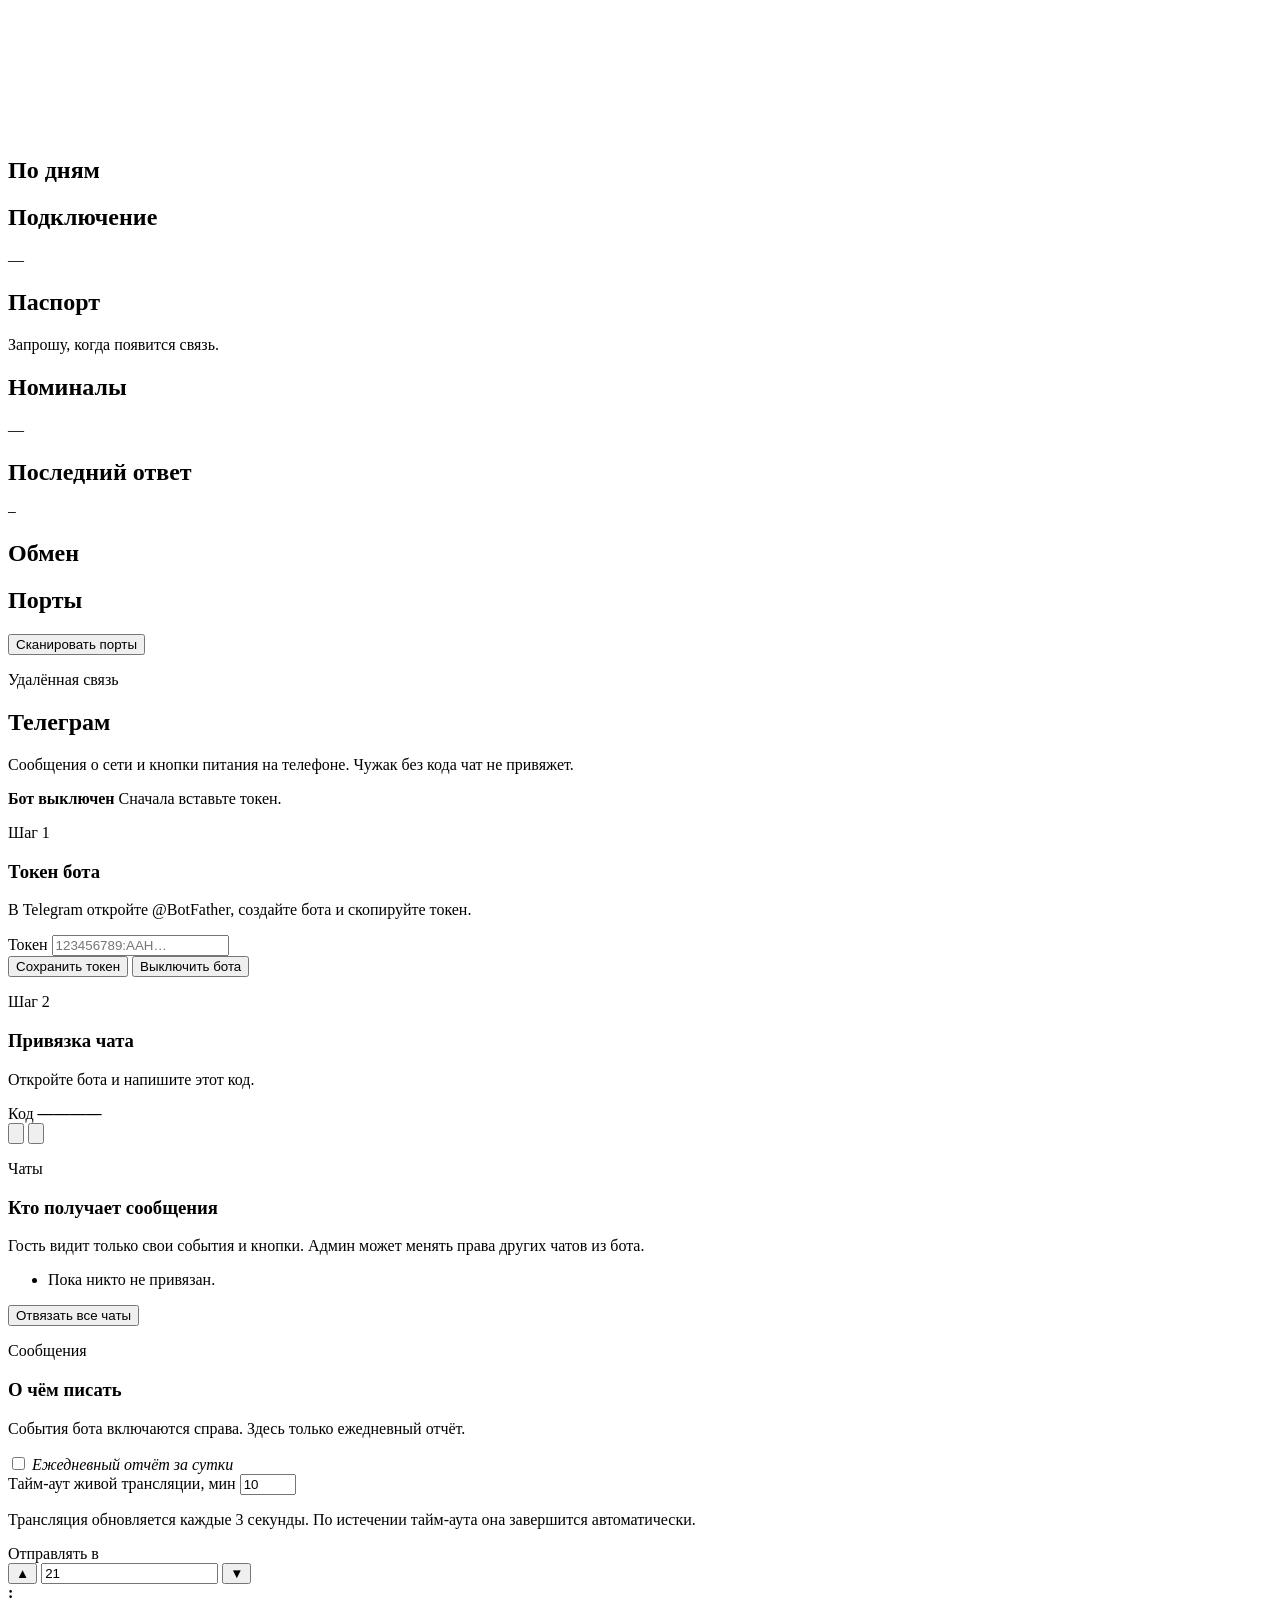
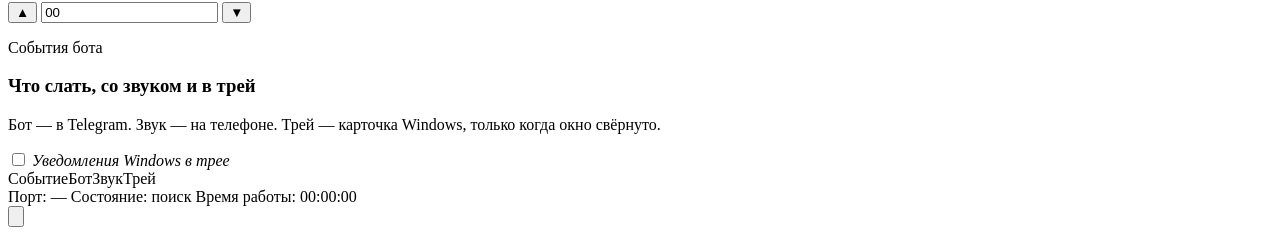
==== commit 3151c642: "Перенесена настройка тайм-аута в раздел Telegram" ====
--- a/static/index.html
+++ b/static/index.html
@@ -4,7 +4,7 @@
   <meta charset="utf-8">
   <meta name="viewport" content="width=device-width, initial-scale=1">
   <title>UPS — монитор питания</title>
-  <link rel="stylesheet" href="/app.css?v=87">
+  <link rel="stylesheet" href="/app.css?v=88">
   <link rel="icon" type="image/png" href="/icon.png">
 </head>
 <body data-power="idle">
@@ -447,6 +447,13 @@
                 <span></span>
                 <em>Ежедневный отчёт за сутки</em>
               </label>
+              <div class="live-timeout">
+                <label>
+                  Тайм-аут живой трансляции, мин
+                  <input id="tgLiveTimeout" name="telegram_live_timeout" type="number" min="1" max="120" step="1" value="10" required title="Через сколько минут живая трансляция завершится автоматически">
+                </label>
+                <p>Трансляция обновляется каждые 3 секунды. По истечении тайм-аута она завершится автоматически.</p>
+              </div>
               <div class="clock-row" id="digestClock">
                 <span>Отправлять в</span>
                 <div class="clock">
@@ -655,6 +662,6 @@
   </div>
   <div class="toast" id="toast" hidden></div>
   <div class="plot-tip" id="plotTip" hidden></div>
-  <script src="/app.js?v=87"></script>
+  <script src="/app.js?v=89"></script>
 </body>
 </html>
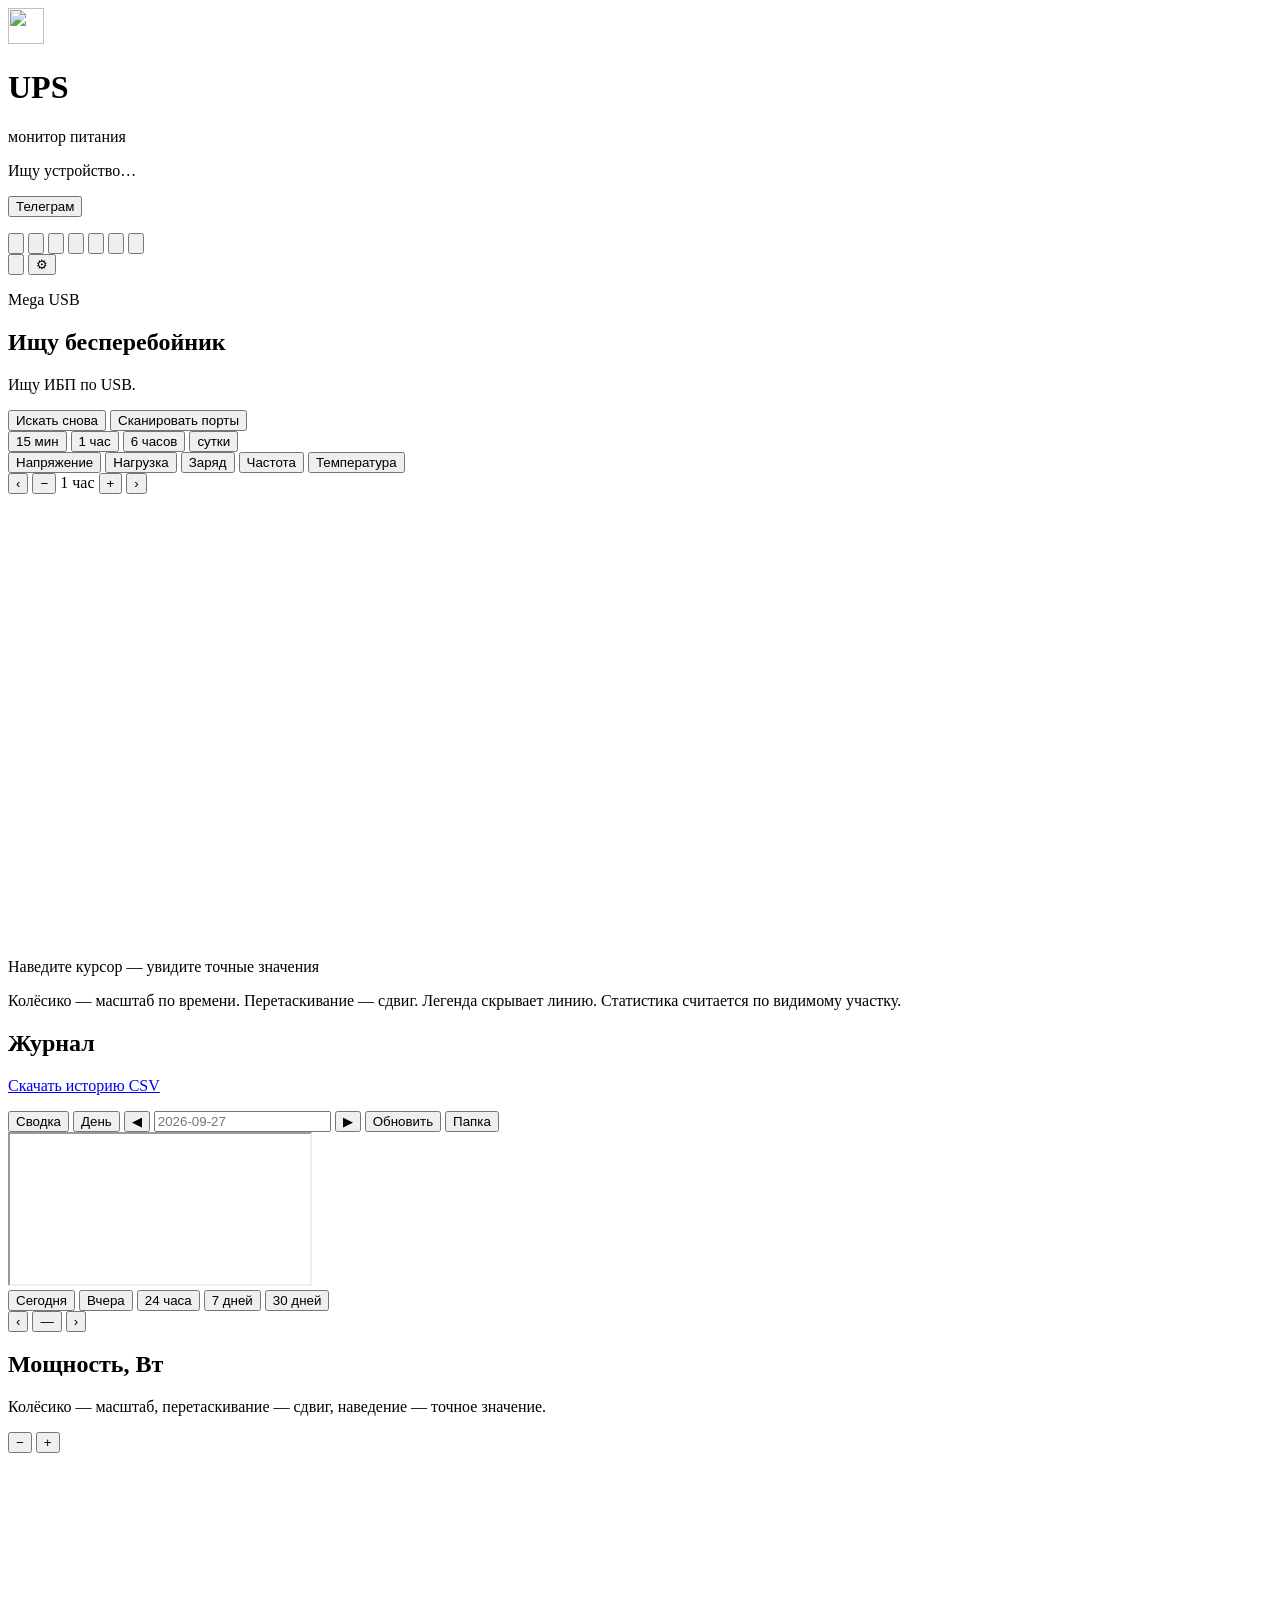
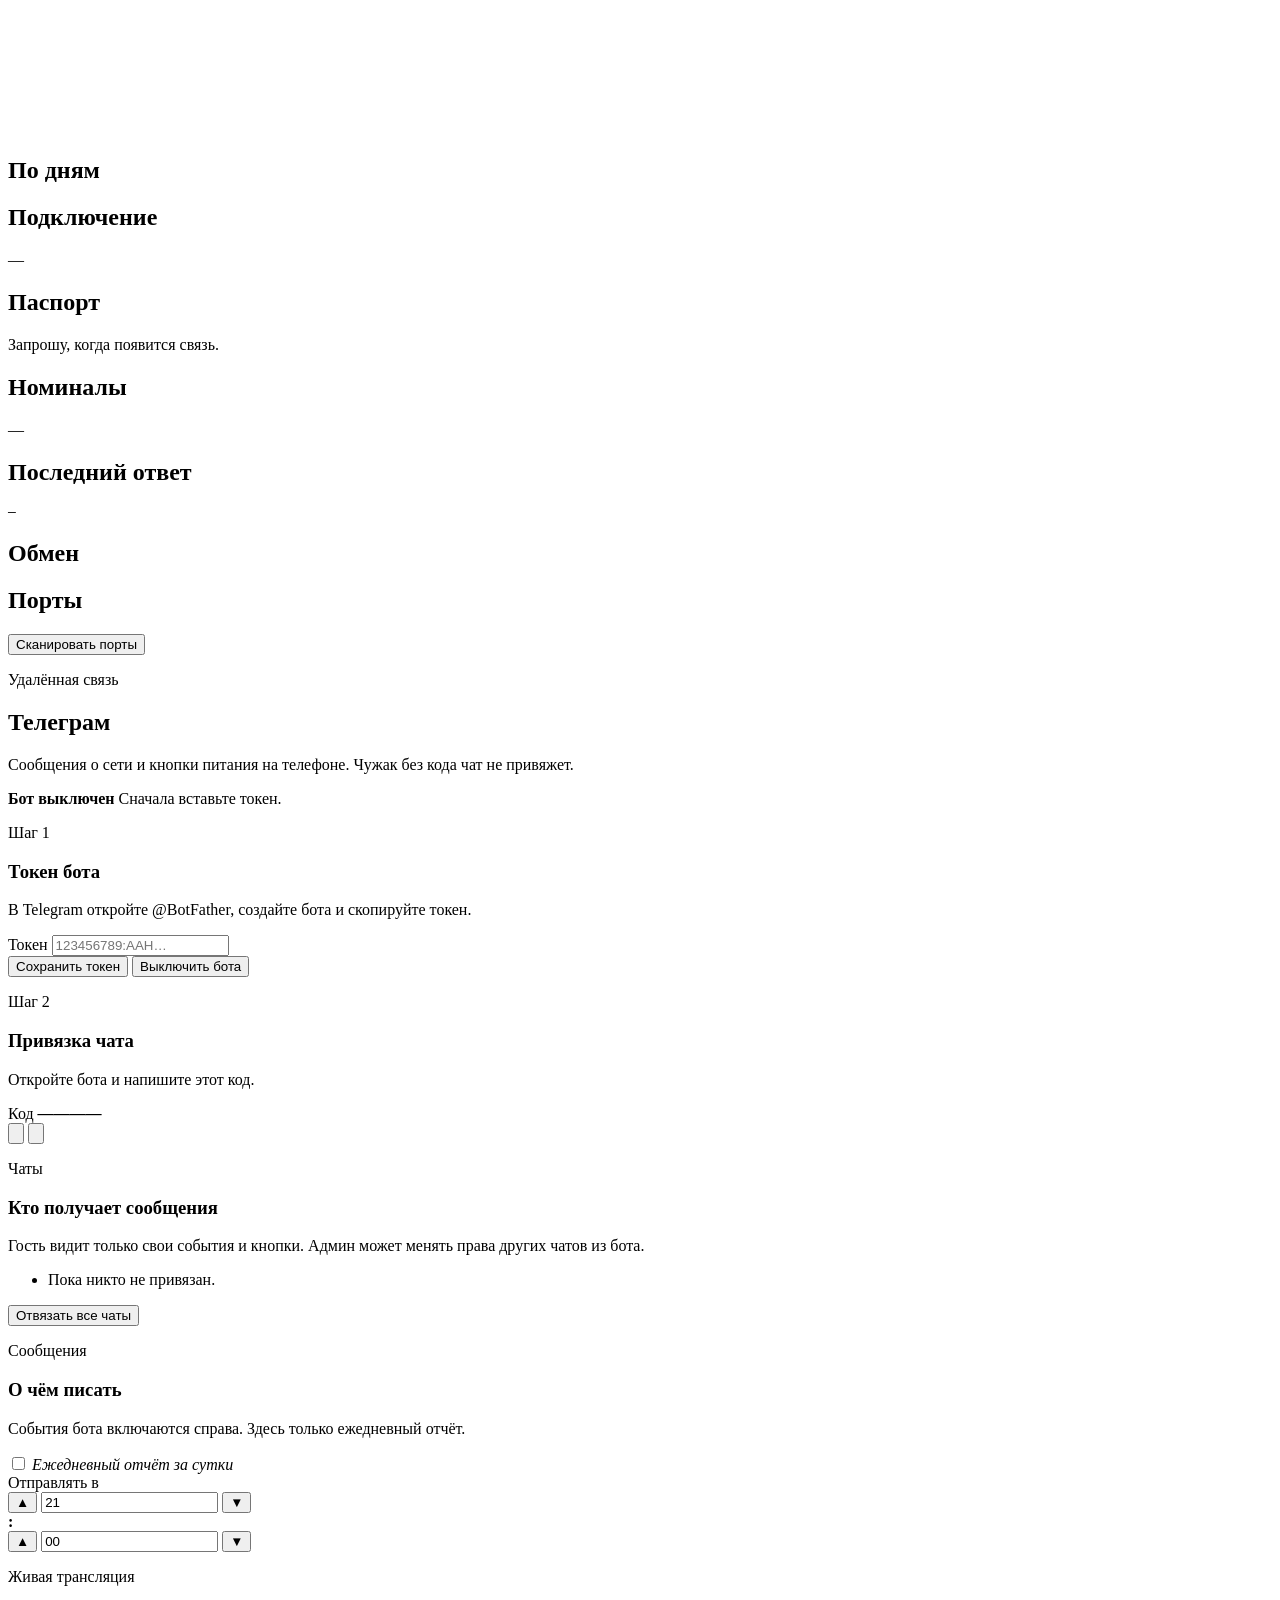
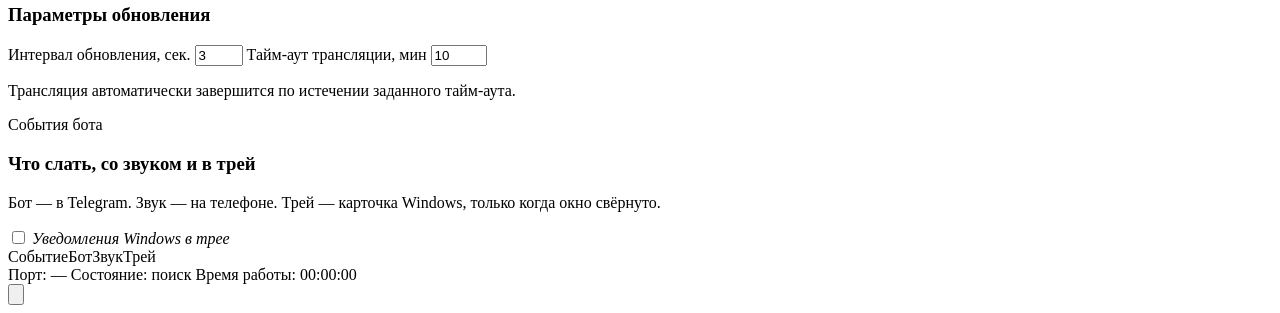
==== commit f4387379: "Исправлен раздел настроек живой трансляции" ====
--- a/static/index.html
+++ b/static/index.html
@@ -4,7 +4,7 @@
   <meta charset="utf-8">
   <meta name="viewport" content="width=device-width, initial-scale=1">
   <title>UPS — монитор питания</title>
-  <link rel="stylesheet" href="/app.css?v=88">
+  <link rel="stylesheet" href="/app.css?v=89">
   <link rel="icon" type="image/png" href="/icon.png">
 </head>
 <body data-power="idle">
@@ -447,13 +447,6 @@
                 <span></span>
                 <em>Ежедневный отчёт за сутки</em>
               </label>
-              <div class="live-timeout">
-                <label>
-                  Тайм-аут живой трансляции, мин
-                  <input id="tgLiveTimeout" name="telegram_live_timeout" type="number" min="1" max="120" step="1" value="10" required title="Через сколько минут живая трансляция завершится автоматически">
-                </label>
-                <p>Трансляция обновляется каждые 3 секунды. По истечении тайм-аута она завершится автоматически.</p>
-              </div>
               <div class="clock-row" id="digestClock">
                 <span>Отправлять в</span>
                 <div class="clock">
@@ -470,6 +463,21 @@
                   </div>
                 </div>
               </div>
+            </div>
+            <div class="live-timeout">
+              <p class="step">Живая трансляция</p>
+              <h3>Параметры обновления</h3>
+              <div class="live-settings-grid">
+                <label>
+                  Интервал обновления, сек.
+                  <input id="tgLiveInterval" name="telegram_live_interval" type="number" min="1" max="60" step="1" value="3" required title="Как часто бот обновляет сообщение трансляции">
+                </label>
+                <label>
+                  Тайм-аут трансляции, мин
+                  <input id="tgLiveTimeout" name="telegram_live_timeout" type="number" min="1" max="120" step="1" value="10" required title="Через сколько минут трансляция завершится автоматически">
+                </label>
+              </div>
+              <p>Трансляция автоматически завершится по истечении заданного тайм-аута.</p>
             </div>
           </article>
 
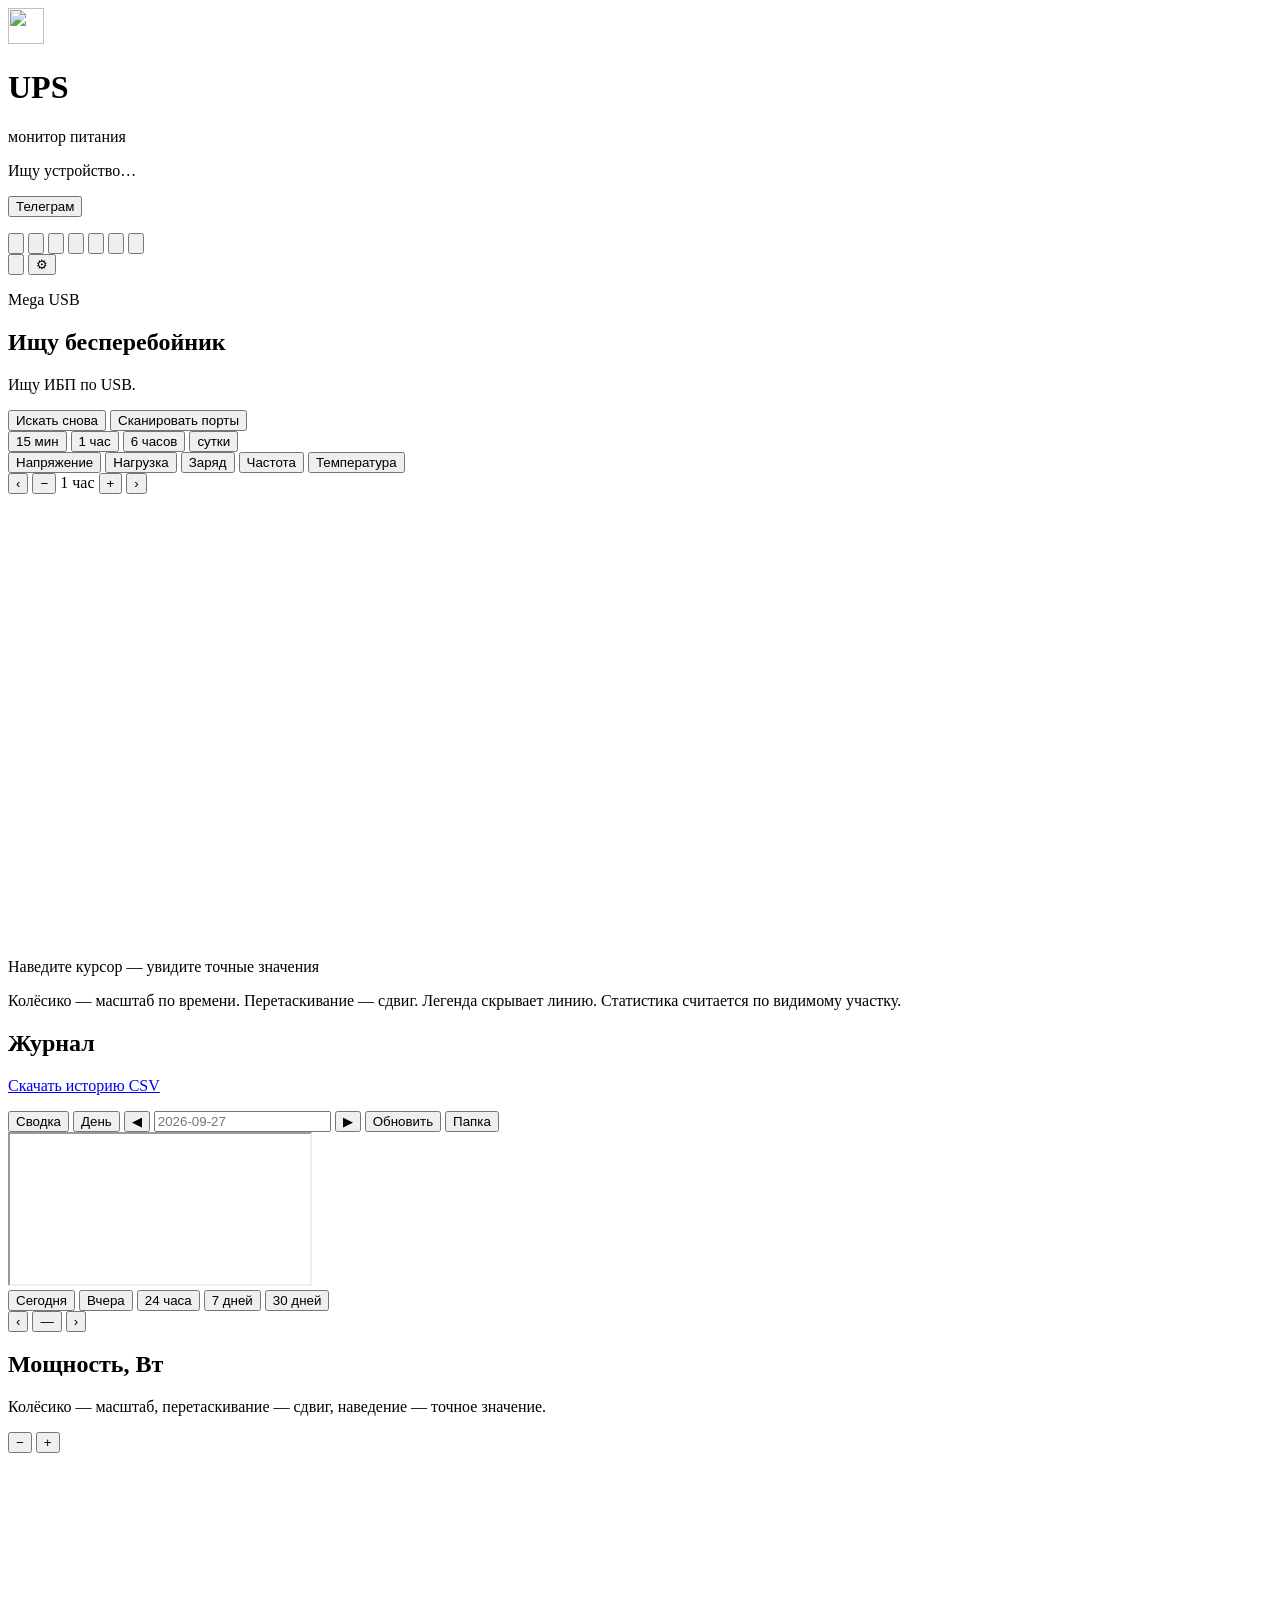
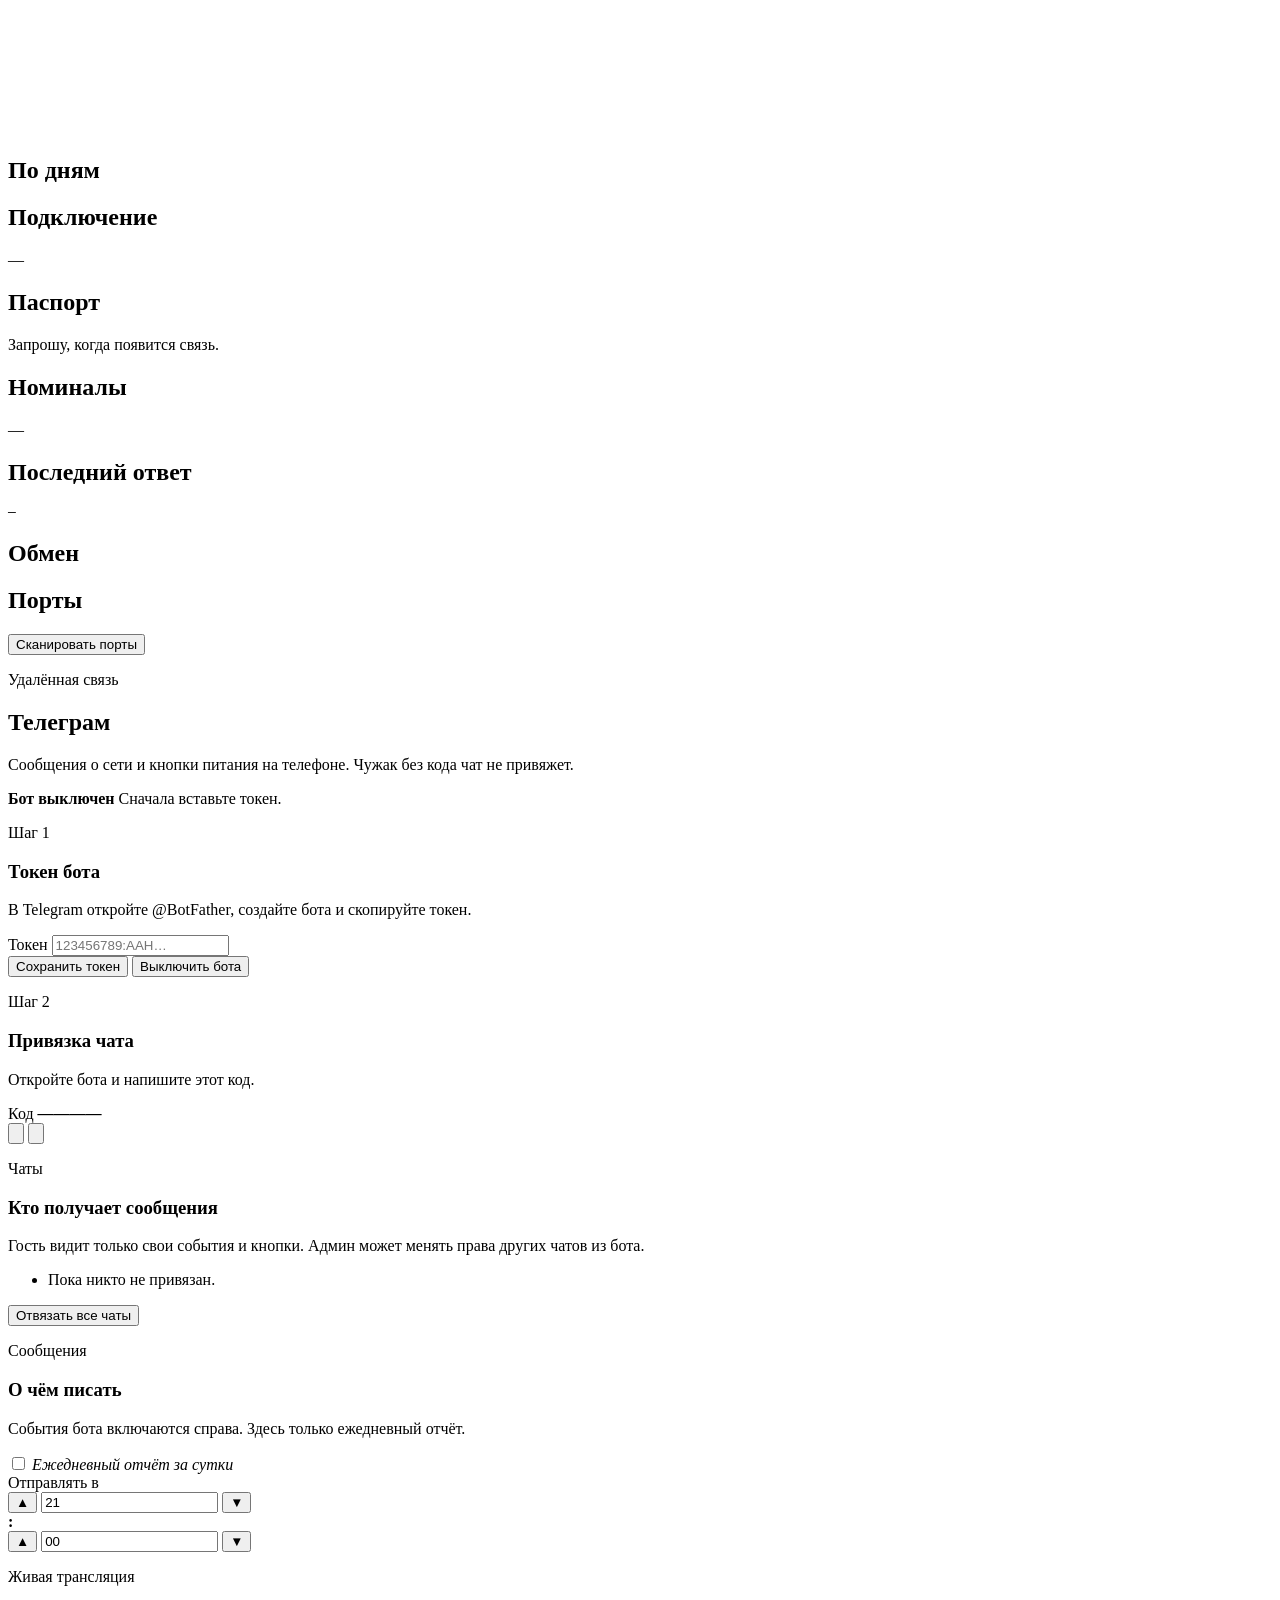
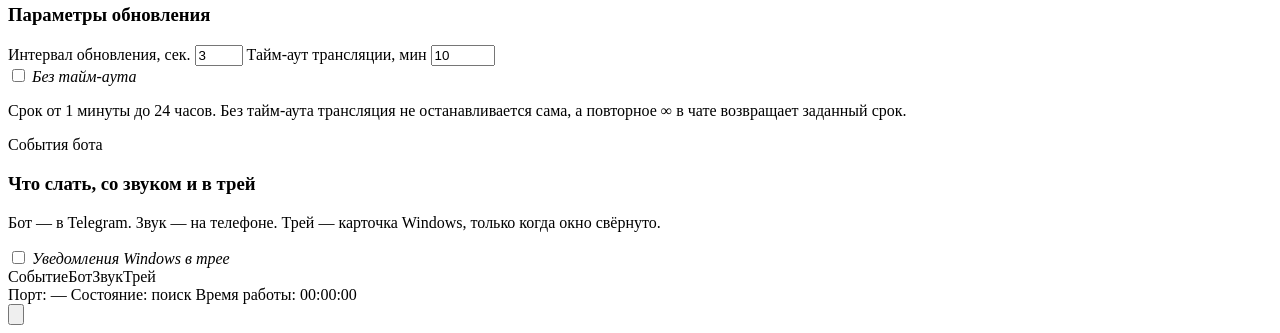
==== commit 1f47b1c9: "Трансляция, состояние и меню бота Карточка трансляции собрана заново: сначала шкалы сети, суток, наг" ====
--- a/static/index.html
+++ b/static/index.html
@@ -474,10 +474,15 @@
                 </label>
                 <label>
                   Тайм-аут трансляции, мин
-                  <input id="tgLiveTimeout" name="telegram_live_timeout" type="number" min="1" max="120" step="1" value="10" required title="Через сколько минут трансляция завершится автоматически">
+                  <input id="tgLiveTimeout" name="telegram_live_timeout" type="number" min="1" max="1440" step="1" value="10" required title="Через сколько минут трансляция завершится автоматически, до 24 часов">
                 </label>
               </div>
-              <p>Трансляция автоматически завершится по истечении заданного тайм-аута.</p>
+              <label class="switch">
+                <input id="tgLiveInfinite" name="telegram_live_infinite" type="checkbox">
+                <span></span>
+                <em>Без тайм-аута</em>
+              </label>
+              <p>Срок от 1 минуты до 24 часов. Без тайм-аута трансляция не останавливается сама, а повторное ∞ в чате возвращает заданный срок.</p>
             </div>
           </article>
 
@@ -629,6 +634,15 @@
     </div>
   </dialog>
 
+  <dialog id="unlinkDialog" class="quit-dialog">
+    <h2 id="unlinkTitle">Отвязать чат?</h2>
+    <p id="unlinkText">Бот перестанет писать в этот чат.</p>
+    <div class="quit-actions">
+      <button type="button" class="primary" id="unlinkYes">Отвязать</button>
+      <button type="button" class="ghost" id="unlinkNo">Отмена</button>
+    </div>
+  </dialog>
+
   <dialog id="quitDialog" class="quit-dialog">
     <img class="quit-mark" src="/icon.svg" alt="" width="48" height="48">
     <h2>Закрыть UPS?</h2>
